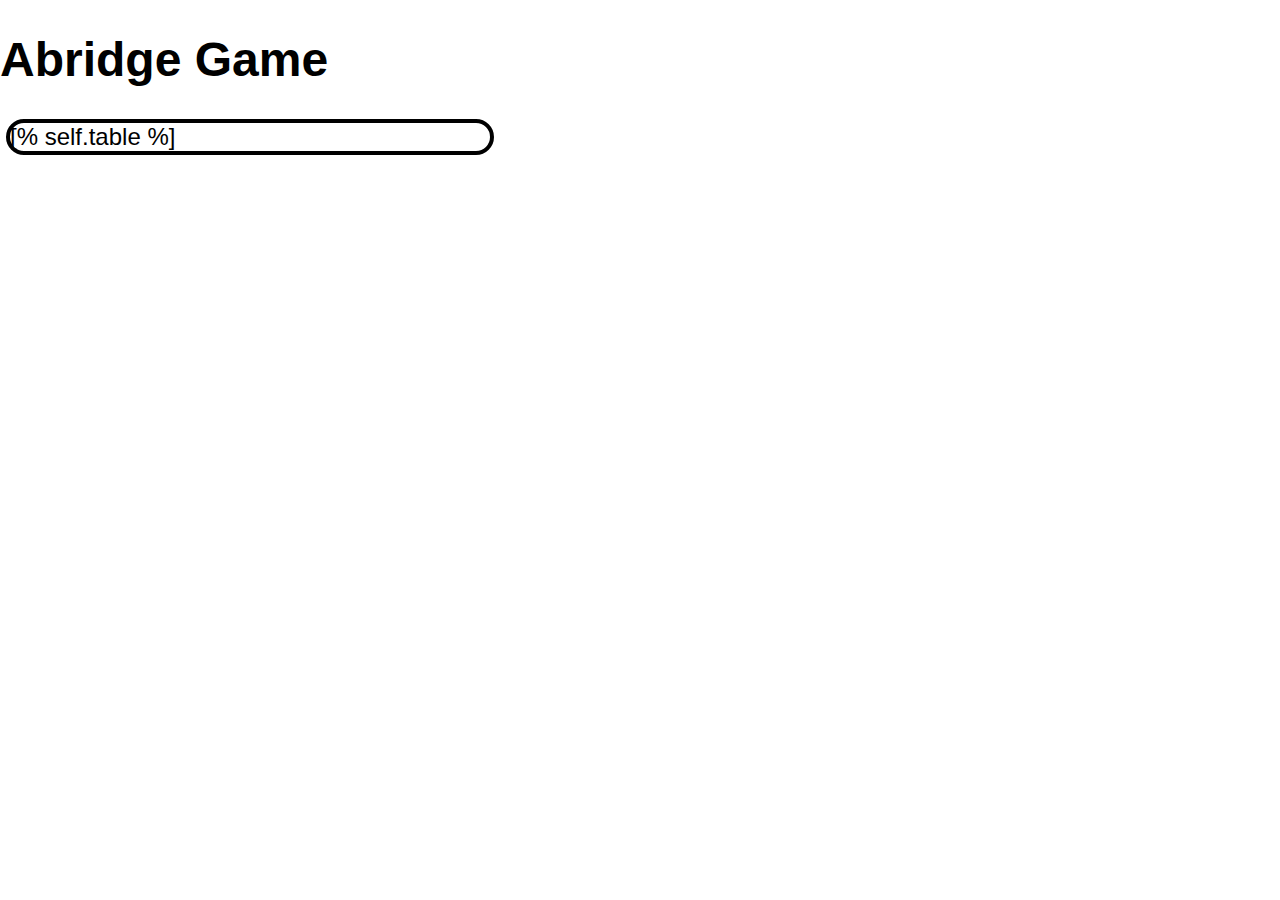
==== abridge/src/index.html @ 488a14f4 "start making joining a table prettier to prepare for lobby" ====
<!DOCTYPE html>
<html>

<head>
    <title> self.name </title>
    <link rel="stylesheet" href="style.css">
    <meta name="viewport" content="width=device-width, initial-scale=1">
</head>

<body>
    <main>
        <header>
            <h1> Abridge Game </h1>
        </header>
        <div class="tabletosit">
            [% self.table %]
        </div>
    </main>
</body>

</html>
---- abridge/src/style.css ----
body {
    font-size: 24px;
    font-family: 'Roboto', sans-serif;
    margin: 0;
}

#north,
#south {
    margin: auto;
}

#south {
    clear: both;
}

/* #west {
    clear: left;
    float: left;
}

#east {
    clear: right;
    float: right;
} */

.tabletosit {
    max-width: 20em;
    margin: 0.25em;
    border-radius: 1em;
    border-color: black;
    border-width: 0.2em;
    border-style: solid;
}

.tabletosit .seat {
  display: flex;
  align-items: center;
  justify-content: center;
}

.joinname {
    width: 10em;
}

.table a.button {
    vertical-align: middle;
    margin-left: auto;
    margin-right: auto;
}

a.button {
    -webkit-appearance: button;
    -moz-appearance: button;
    appearance: button;

    text-decoration: none;
    color: initial;
}

.name {
    display: block;
    font-size: small;
}

.name button {
    width: 5em;
}

.alert {
    font-size: 9px;
    display: block;
    color: darkorange;
}

.hand {
    width: max-content;
    border-radius: 0.4rem;
    padding: 0.2rem;
    min-height: 3rem;
}

.hand.dummy {
    background-color: lightgray;
    box-shadow: 0.1em 0.2em 0.25em lightgray;
}

.hand.turn {
    box-shadow: 0.05em 0.1em 0.2em black, 0.1em 0.2em 0.5em lightskyblue, 0.1em 0.2em 0.75em yellow;
}

.spades {
    color: black;
}

.hearts {
    color: red;
}

.diamonds {
    color: transparent;
    text-shadow: 0 0 0 #dd8800;
    /* color: #dd8800; */
    /* color: red; */
}

.clubs {
    color: transparent;
    text-shadow: 0 0 0 green;
    /* color: green; */
    /* color: black; */
}

.playable {
    transition: all 0.25s ease-in-out;
    text-shadow: 1px 1px 1px white, -1px -1px 1px white, 1px -1px 1px white, -1px 1px 1px white, 0em 0em 5px gold, 0px 0px 10px red;
}

.playable:hover {
    text-shadow: 1px 1px 1px gold, -1px -1px 1px gold, 1px -1px 1px gold, -1px 1px 1px gold, 0em 0em 5px orange, 0px 0px 10px darkred;
    cursor: pointer;
}

.diamonds .playable {
    text-shadow: 0 0 0 #dd8800, 1px 1px 1px white, -1px -1px 1px white, 1px -1px 1px white, -1px 1px 1px white, 0em 0em 5px gold, 0px 0px 10px red;
}

.diamonds .playable:hover {
    text-shadow: 0 0 0 #dd8800, 1px 1px 1px gold, -1px -1px 1px gold, 1px -1px 1px gold, -1px 1px 1px gold, 0em 0em 5px orange, 0px 0px 10px darkred;
}

.clubs .playable {
    text-shadow: 0 0 0 green, 1px 1px 1px white, -1px -1px 1px white, 1px -1px 1px white, -1px 1px 1px white, 0em 0em 5px gold, 0px 0px 10px red;
}

.clubs .playable:hover {
    text-shadow: 0 0 0 green, 1px 1px 1px gold, -1px -1px 1px gold, 1px -1px 1px gold, -1px 1px 1px gold, 0em 0em 5px orange, 0px 0px 10px darkred;
}

button {
    width: 3em;
    margin: 0.25em;
    margin-bottom: 0;
    margin-top: 0;
}

/* details {
    width: 100%;
    height: 240px;
    resize: vertical;
    overflow: hidden;
    border: 10px;
} */

/* summary {
    font-size: small;
} */

button.pass {
    width: 10em;
}

button:disabled {
    opacity: 0.3;
}

.bidboard {
    width: 10em;
    margin: auto;
}

.redeal {
    float: right;
    width: 5em;
}

.robots {
    float: right;
    width: 5em;
}

.bidhistory {
    margin: 0.25rem;
    font-size: 14px;
    float: left;
    border: 0.05em solid black;
    line-height: 0.5rem;
}

.bidhistory th,
.bidhistory td {
    width: 2.2em;
    text-align: center;
}

.cardinhand {
    display: inline-block;
    width: 1.1em;
    text-align: center;
    font-size: 18px;
}

.playedalready {
    opacity: 0.2;
}

label {
    font-size: small;
}

table {
    margin: auto;
}

.table {
    width: 5rem;
    margin: auto;
    height: 5rem;
    margin-top: 0.5em;
    margin-bottom: 0.5em;
    position: relative;
    font-size: 18px;
    z-index: -1;
    /* font-size: 36px; */
    background-color: lightgreen;
    border-radius: 1em;
    box-shadow: 0 0 0.2em lightgreen;
}

/* North */
.table>span:nth-of-type(1) {
    position: absolute;
    top: 0;
    left: 1rem;
    text-align: center;
    width: 3rem;
}

.table>span:nth-of-type(2) {
    position: absolute;
    top: 1rem;
    left: 0;
    line-height: 3rem;
    height: 3rem;
}

.table>span:nth-of-type(3) {
    position: absolute;
    top: 1rem;
    right: 0;
    line-height: 3rem;
    height: 3rem;
}

.table>span:nth-of-type(4) {
    position: absolute;
    bottom: 0;
    left: 1rem;
    text-align: center;
    width: 3rem;
}

.hastooltip {
    position: relative;
    display: inline-block;
}

/* Tooltip text */
.hastooltip .tooltip {
    visibility: hidden;
    width: 120px;
    background-color: white;
    color: black;
    box-shadow: 0.05em 0.1em 0.2em black;
    text-align: center;
    line-height: 1.1em;
    padding: 5px 0;
    border-radius: 6px;

    /* Position the tooltip text - see examples below! */
    position: absolute;
    z-index: 1;
    top: 1.1em;
    /* left: 100vw; */
    /* transition: left 2s; */
}

/* Show the tooltip text when you mouse over the tooltip container */
.hastooltip:hover .tooltip {
    visibility: visible;
    left: 3em;
}
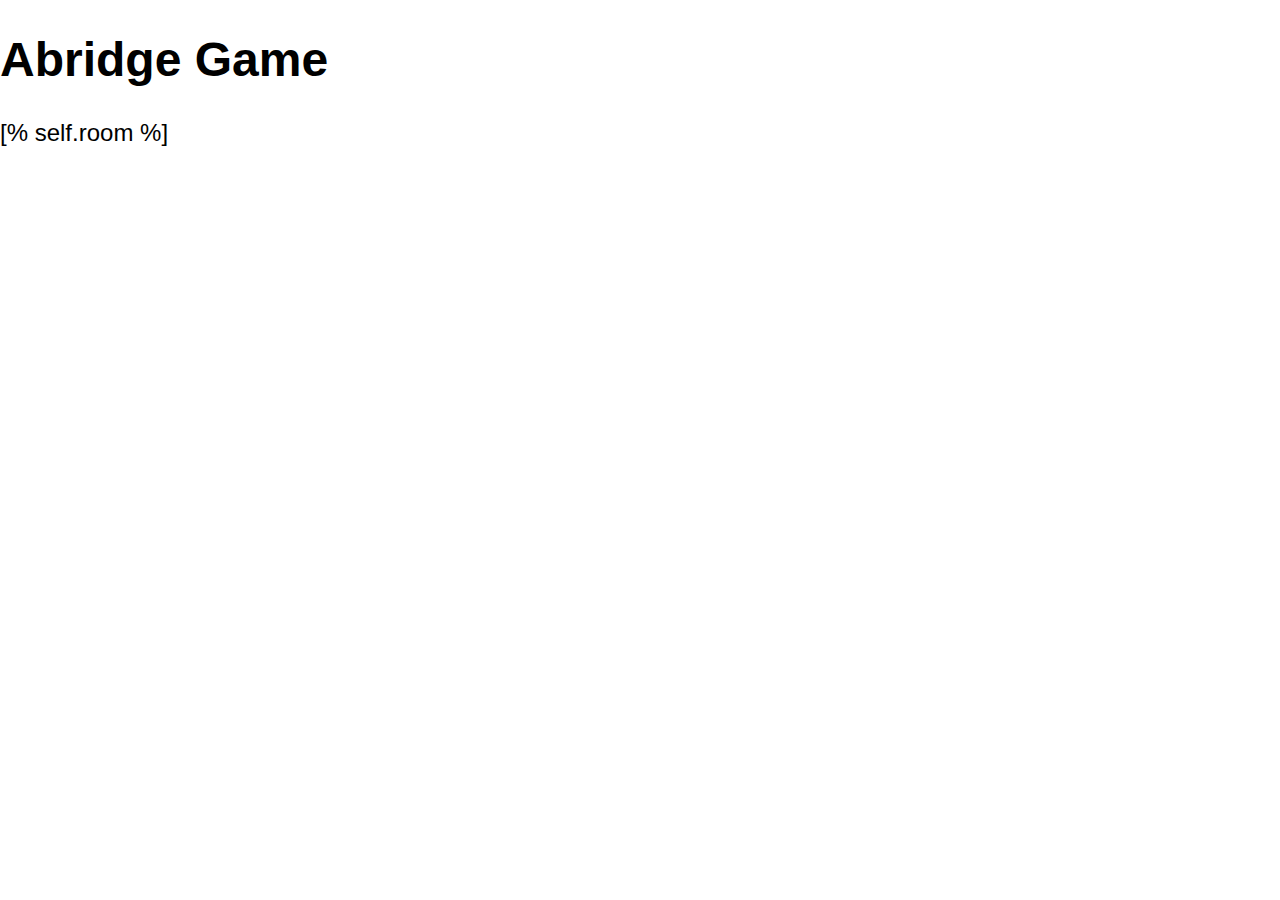
==== commit 9e374e7c: "get multiple tables working mostly" ====
--- a/abridge/src/index.html
+++ b/abridge/src/index.html
@@ -7,14 +7,51 @@
     <meta name="viewport" content="width=device-width, initial-scale=1">
 </head>
 
+<script type="text/javascript">
+    var timer;
+    function sendname() {
+        window.clearTimeout(timer);
+        timer = window.setTimeout(function () {
+            let name = document.getElementById('myname').innerText;
+            document.cookie = "name=" + name;
+            api.executeCommand('displayName', name);
+            ws.send(JSON.stringify({ "Name": name }));
+        }, 3000);
+    }
+    async function subscribe() {
+        let response = await fetch("/index.html?update=true");
+
+        if (response.status == 502) {
+            // Status 502 is a connection timeout error,
+            // may happen when the connection was pending for too long,
+            // and the remote server or a proxy closed it
+            // let's reconnect
+            await subscribe();
+        } else if (response.status != 200) {
+            // An error - let's show it
+            console.log('Got an error!', response.statusText);
+            // Reconnect in one second
+            await new Promise(resolve => setTimeout(resolve, 1000));
+            await subscribe();
+        } else {
+            // Get and show the message
+            let message = await response.text();
+            document.getElementById('tables').innerHTML = message;
+            // Call subscribe() again to get the next message
+            await subscribe();
+        }
+    }
+
+    subscribe();
+</script>
 <body>
     <main>
         <header>
             <h1> Abridge Game </h1>
         </header>
-        <div class="tabletosit">
-            [% self.table %]
-        </div>
+        <section id="tables">
+            [% self.room %]
+        </section>
     </main>
 </body>
 
--- a/abridge/src/style.css
+++ b/abridge/src/style.css
@@ -171,6 +171,10 @@
 .redeal {
     float: right;
     width: 5em;
+}
+
+.leave {
+    float: right;
 }
 
 .robots {
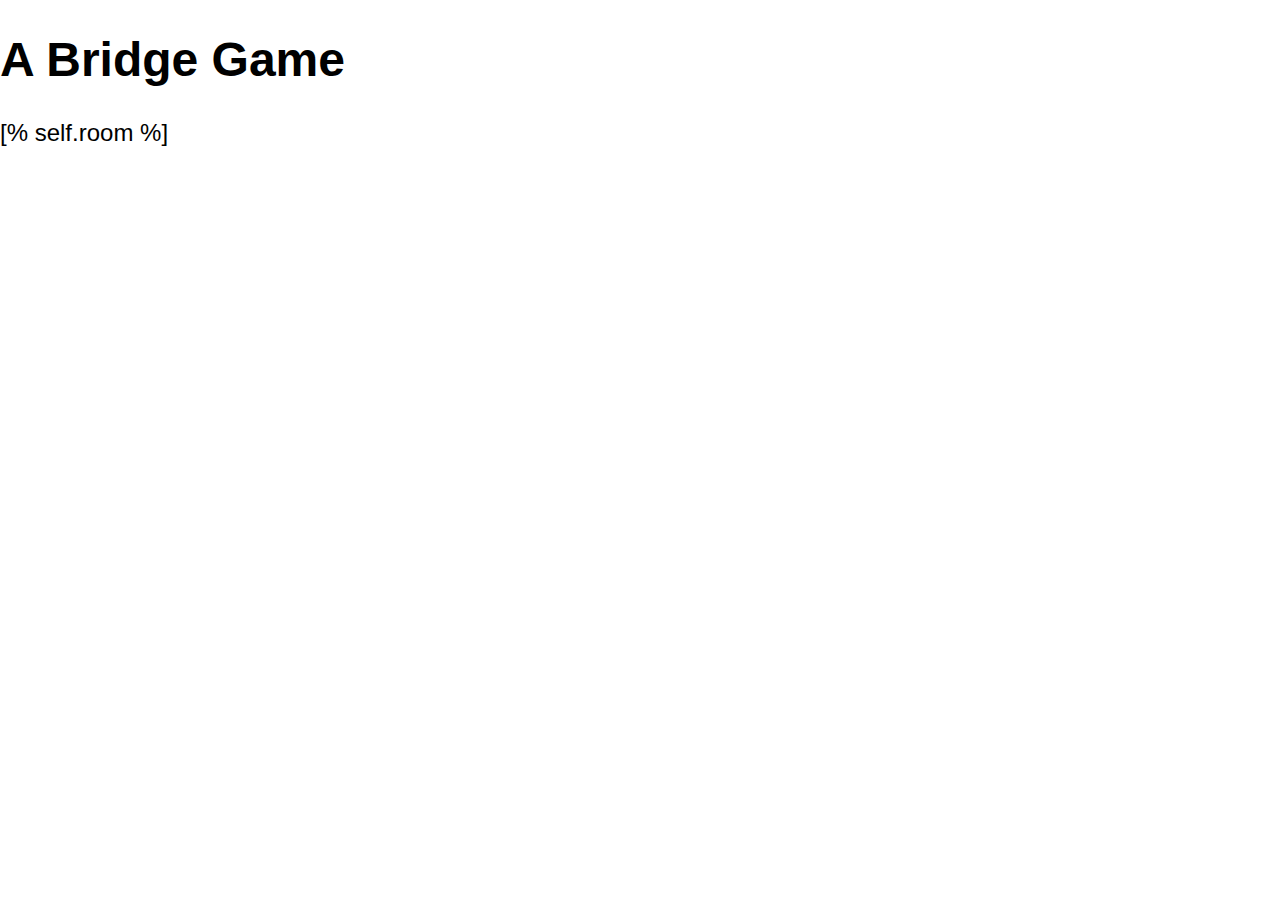
==== commit 65e1b3bc: "tweak the more visible title" ====
--- a/abridge/src/index.html
+++ b/abridge/src/index.html
@@ -2,7 +2,7 @@
 <html>
 
 <head>
-    <title> self.name </title>
+    <title> A Bridge Game </title>
     <link rel="stylesheet" href="style.css">
     <meta name="viewport" content="width=device-width, initial-scale=1">
 </head>
@@ -47,7 +47,7 @@
 <body>
     <main>
         <header>
-            <h1> Abridge Game </h1>
+            <h1> A Bridge Game </h1>
         </header>
         <section id="tables">
             [% self.room %]
--- a/abridge/src/style.css
+++ b/abridge/src/style.css
@@ -30,6 +30,12 @@
     border-color: black;
     border-width: 0.2em;
     border-style: solid;
+}
+
+.tabletosit h1 {
+    margin: 0;
+    margin-left: 1em;
+    font-size: 16pt;
 }
 
 .tabletosit .seat {
